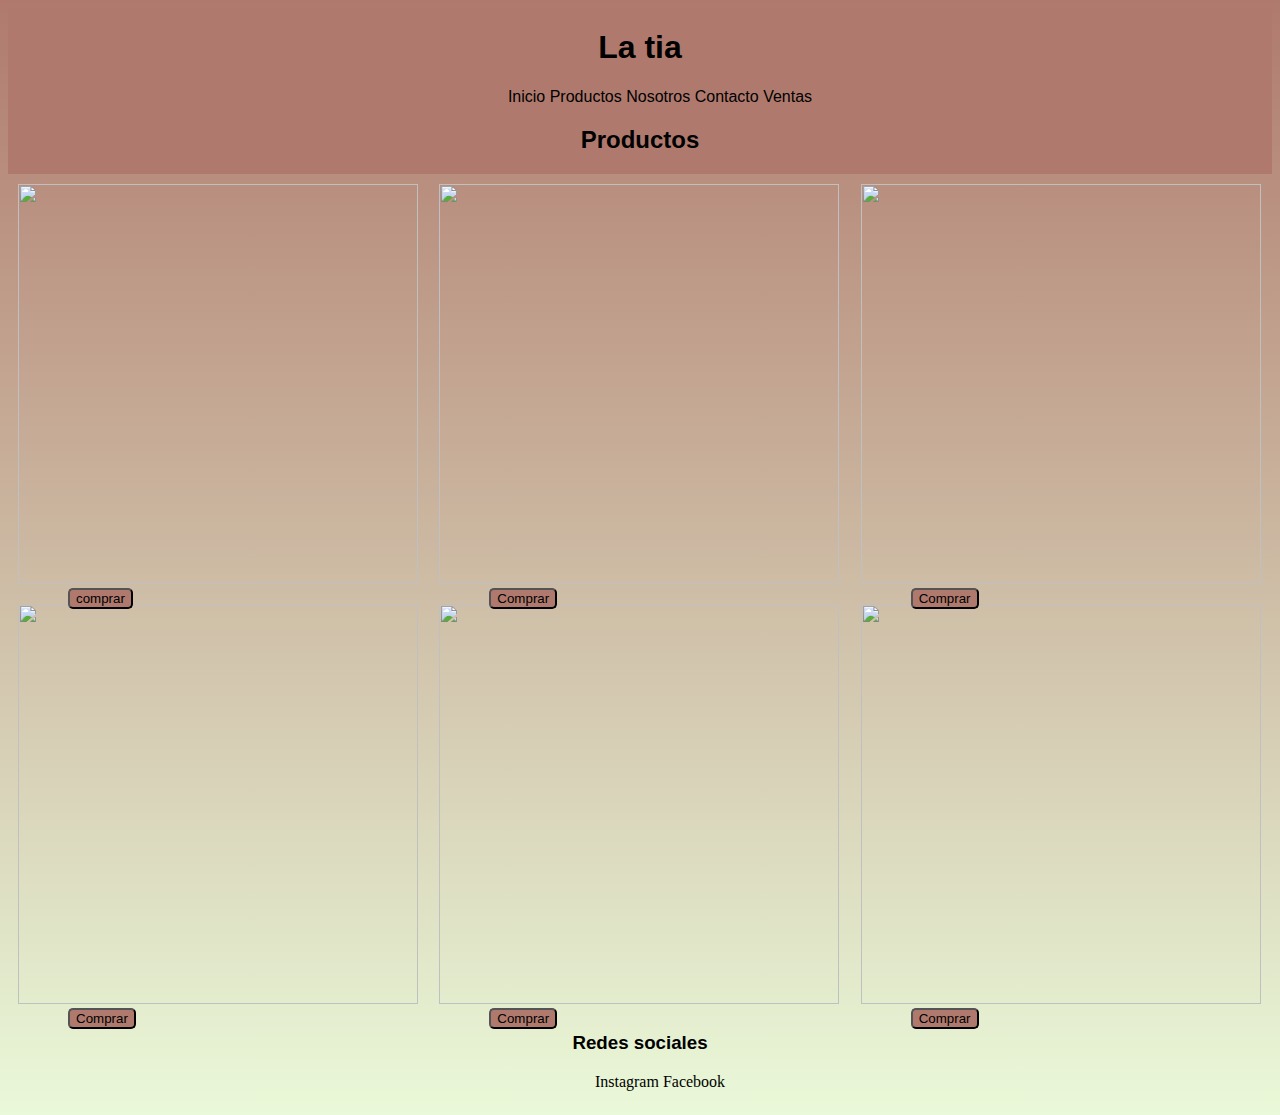
==== paginassecundarias/productos.html @ 28a7e807 "Animaciones" ====
<!DOCTYPE html>
<html lang="en">
<head>
    <meta charset="UTF-8">
    <meta http-equiv="X-UA-Compatible" content="IE=edge">
    <meta name="viewport" content="width=device-width, initial-scale=1.0">
    <title>productos</title>
    <link rel="stylesheet" href="../css/estilo.css">
    <link rel="shortcut icon" href="../img/Amapola_verde_coral_rosa_page-0001-removebg-preview.png" type="image/x-icon">
</head>
<body class="contenedorProductos">
    <header>
        <h1>La tia</h1> 
           
        
        <nav class="pruebaCentrado">
            <ul>
                <li class="menuNavegacion"><a href="../index.html">Inicio</a></li>
                <li class="menuNavegacion"><a href="productos.html">Productos</a>
                <li class="menuNavegacion"><a href="nosotros.html">Nosotros</a></li>
                <li class="menuNavegacion"><a href="contacto.html">Contacto</a></li>
                <li class="menuNavegacion"><a href="ventas.html">Ventas</a></li>
            </ul>
        </nav>
        <h2 class="subtitulo">Productos</h2>
    </header>

     

            <div class="cajaUno">
            
                <img src="../img/imagen1.jpg" alt="">
                <input class="botonComprar" type="submit" value="comprar">

            </div>

            <div class="cajaDos">

                <img src="../img/imagen2.jpg" alt="">
                <input class="botonComprar" type="submit" value="Comprar">
            </div>

            <div class="cajaTres">

                <img src="../img/Imagen6.jpg" alt="">
                <input class="botonComprar" type="submit" value="Comprar">

            </div>
       
            <div class="cajaCuatro">

                <img src="../img/imagen3.jpg" alt="">
                <input class="botonComprar" type="submit" value="Comprar">
            
            </div>

            <div class="cajaCinco">

                <img src="../img/imagen4.jpg" alt="">
                <input class="botonComprar" type="submit" value="Comprar">
            
            </div>

            <div class="cajaSeis">

                <img src="../img/imagen5.jpg" alt="">
                <input class="botonComprar" type="submit" value="Comprar">
            
            </div>
        
    
    
    <footer>
        
        <h3 class="tituloFooter">Redes sociales
        </h3>
            <ul>
            <li class="menuFooter"><a href="https://www.instagram.com/latia.hechoconamor/">Instagram</a></li>
            <li class="menuFooter"><a href="">Facebook</a></li>
            </ul>
    
    </footer>
    
</body>
</html>
---- css/estilo.css ----
@keyframes texto{
    0%{ 
        opacity: 0;
     }
     100%{
        opacity: 100;
     }
}



h1{
    color: black;
    text-align: center;
    animation-name: texto;
    animation-duration: 10s;
    animation-iteration-count: infinite;

}
.contenedor{
    display: grid;
    grid-template-areas: 
    "header header header header"
    "section1 section1 section2 section2"
    "seccion1 seccion1 section2 section2"
    "footer footer footer footer";
    background: linear-gradient(to top,  #eaf9d9,#af7a6d);
}
header{
    background-color: #af7a6d;
    background-image: url(../img/Amapola_verde_coral_rosa_page-0001-removebg-preview.png);
    background-repeat: no-repeat;
    background-position: left;
    font-family: sans-serif;
    width: 100%;
    /*position: fixed; No me queda como quiero y me tapa el texto sil o aplico*/ 
    
    grid-area: header;

}
.section1{
    grid-area: section1;
    display: flex;
    flex-direction: column;
    align-items: center;
    justify-content: center;
    margin: 15px;
    padding: 15px;
    border-radius: 5px;
}

aside{
    grid-area: section2;
    
}
a{
    color: black;
    text-decoration: none;
}
li{
    list-style-type: none;
}
.subtitulo {
    color: black;
    text-align: center;
    animation-name: texto;
    animation-duration: 10s;
    animation-iteration-count: infinite;


}


body {
    background: linear-gradient(to top,  #eaf9d9,#af7a6d);
}
.menuNavegacion{
    display: inline;
    text-align: center;
}
nav{
    text-align: center;
}



footer {
    text-align: center;
    grid-area: footer;
}
.tituloFooter{
    font-family: sans-serif;
}
.menuFooter{
    display: inline;
}
@media(max-width:768px){
    .contenedor{
        display: grid;
        grid-template-areas: 
        "header header"
        "section1 section1"
        "section1 section1"
        "section2 section2"
        "footer footer";

}
    .contenedorProductos{
    grid-template-areas: 
    "header header"
    "caja1 caja1"
    "caja2 caja2"
    "caja3 caja3"
    "caja4 caja4"
    "caja5 caja5"
    "caja6 caja6"
    "footer footer";
}
.cajaFormulario{
    margin-left: 40%;
    margin-right: 40%;
}
.botones input{
    margin-left: 40%;
    margin-right: 40%;

}
.mapa{
    display: none;
}
}


/**PAgina Productos**/
.contenedorProductos{
    display: grid;
    grid-template-areas: 
    "header header header"
    "caja1 caja2 caja3"
    "caja4 caja5 caja6"
    "footer footer footer"
    ;

}
img {
    height: 100%;
    width: 100%;
    object-fit: contain;
}
.cajaUno{
    grid-area: caja1;
    display: flex;
    padding: 10px 10px 10px 10px;
    display: block;
    height: 400px;
    width: 400px;
    transition: all 1s;
}

.cajaUno:hover{
    height: 600px;
    width: 600px;
}

.cajaDos{
    grid-area: caja2;
    display: flex;
    padding: 10px 10px 10px 10px;
    display: block;
    height: 400px;
    width: 400px;
    transition: all 1s;
}

.cajaDos:hover{
    height: 600px;
    width: 600px;
}
.cajaTres{
    grid-area: caja3;
    display: flex;
    padding: 10px 10px 10px 10px;
    display: block;
    height: 400px;
    width: 400px;
    transition: all 1s;
}

.cajaTres:hover{
    height: 600px;
    width: 600px;
}
.cajaCuatro{ 
    grid-area: caja4;
    display: flex;
    padding: 10px 10px 10px 10px;
    display: block;
    height: 400px;
    width: 400px;
    transition: all 1s;
}

.cajaCuatro:hover{
    height: 600px;
    width: 600px;
}
.cajaCinco {
    grid-area: caja5;
    display: flex;
    padding: 10px 10px 10px 10px;
    display: block;
    height: 400px;
    width: 400px;
    transition: all 1s;
}

.cajaCinco:hover{
    height: 600px;
    width: 600px;
}
.cajaSeis { 
    grid-area: caja6;
    display: flex;
    padding: 10px 10px 10px 10px;
    display: block;
    height: 400px;
    width: 400px;
    transition: all 1s;
}

.cajaSeis:hover{
    height: 600px;
    width: 600px;
}


.botonComprar {
   background-color: #af7a6d;
    font-family: sans-serif;
    border-radius: 5px;
    display: block;
    transform: translate(50px);

}



/**Pagina nosotros**/
.cajaNosotros {
    display: flex;
    place-content: center
}

/**Pagina contacto**/
.cajaFormulario{
   
    
    margin-right: 80%;
}


.botones input{
    background-color: #af7a6d;
    font-family: sans-serif;
    border-radius: 5px

}

    


.contenedorVentas{
    display: grid;
    grid-template-areas: 
    "header header header header"
    "tabla tabla mapa mapa"
    "tabla tabla mapa mapa"
    "footer footer footer footer";
}
.tabla{
    grid-area: tabla;
}

.mapa{
    grid-area: mapa;
    place-content: center;
}
@media(max-width:768px){
    .mapa{
        display: none;
    }
}

table{
    display: grid;
    place-content: center;
    
}
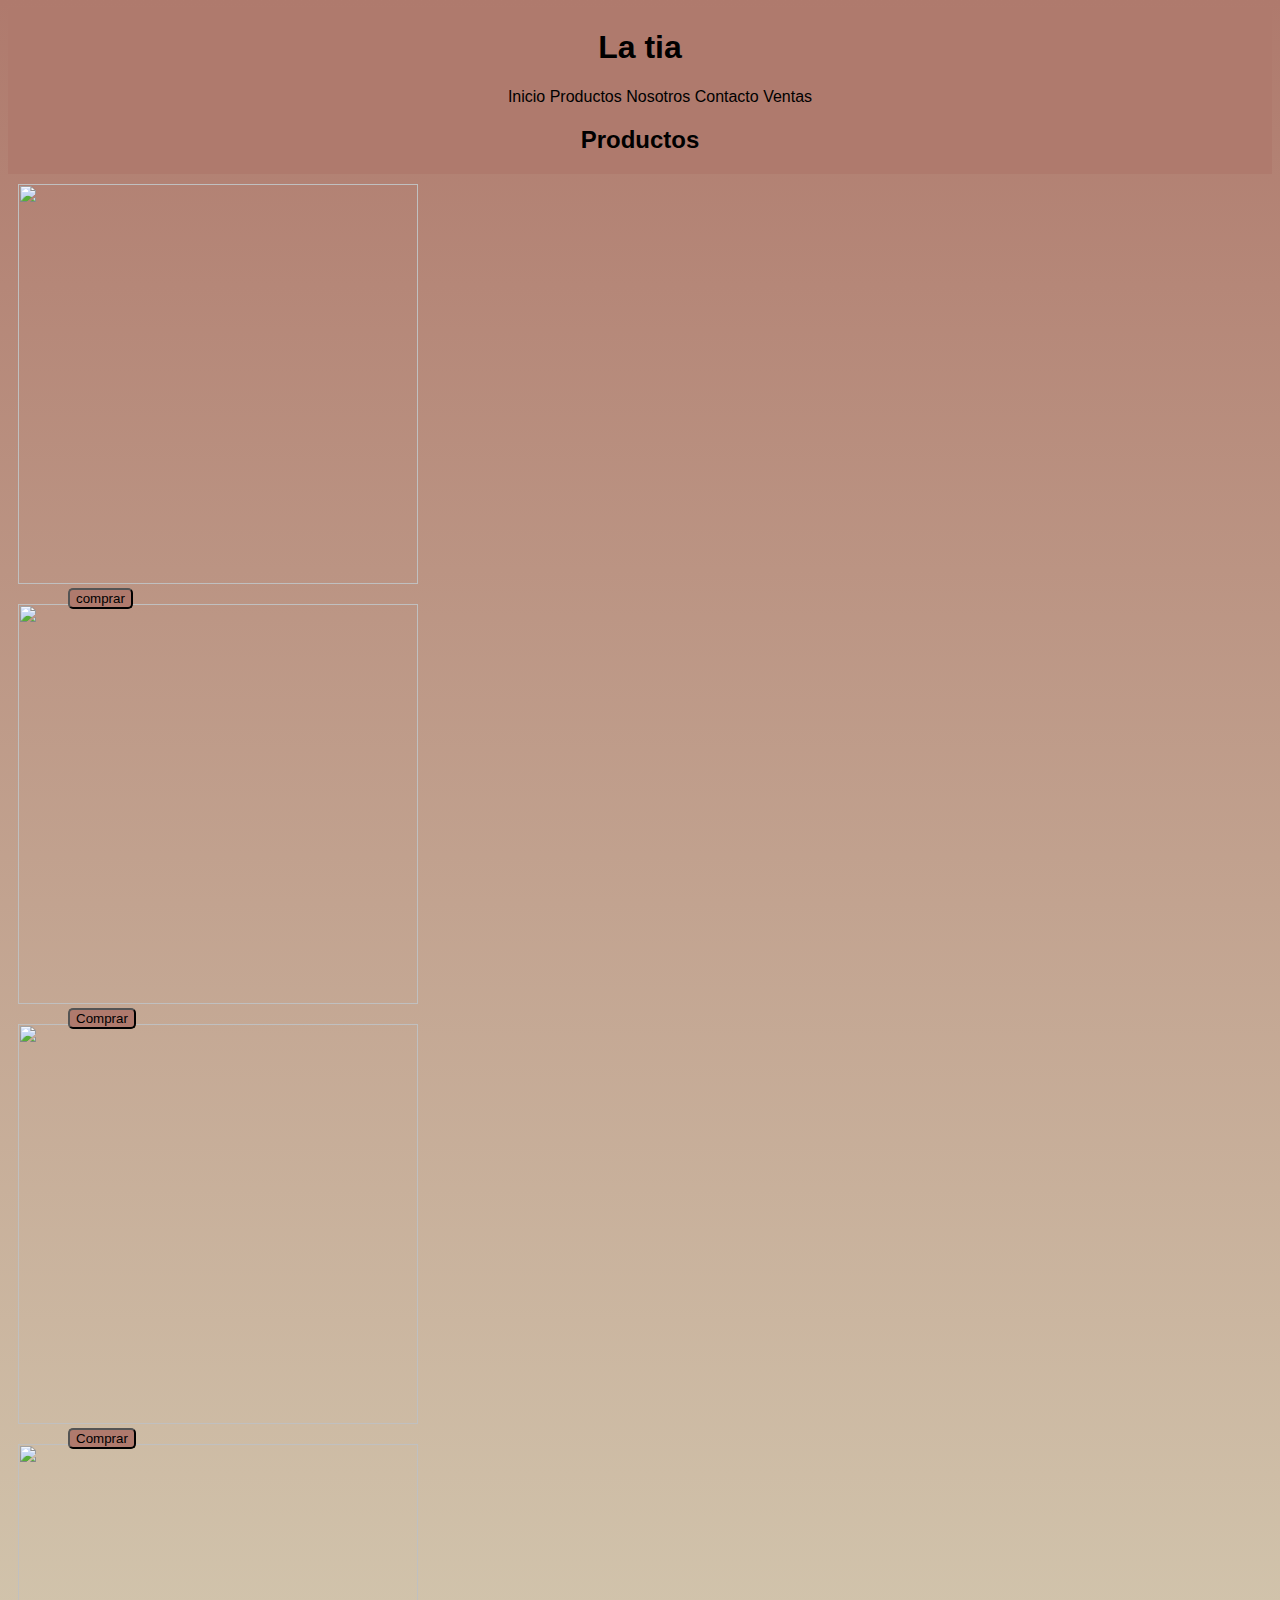
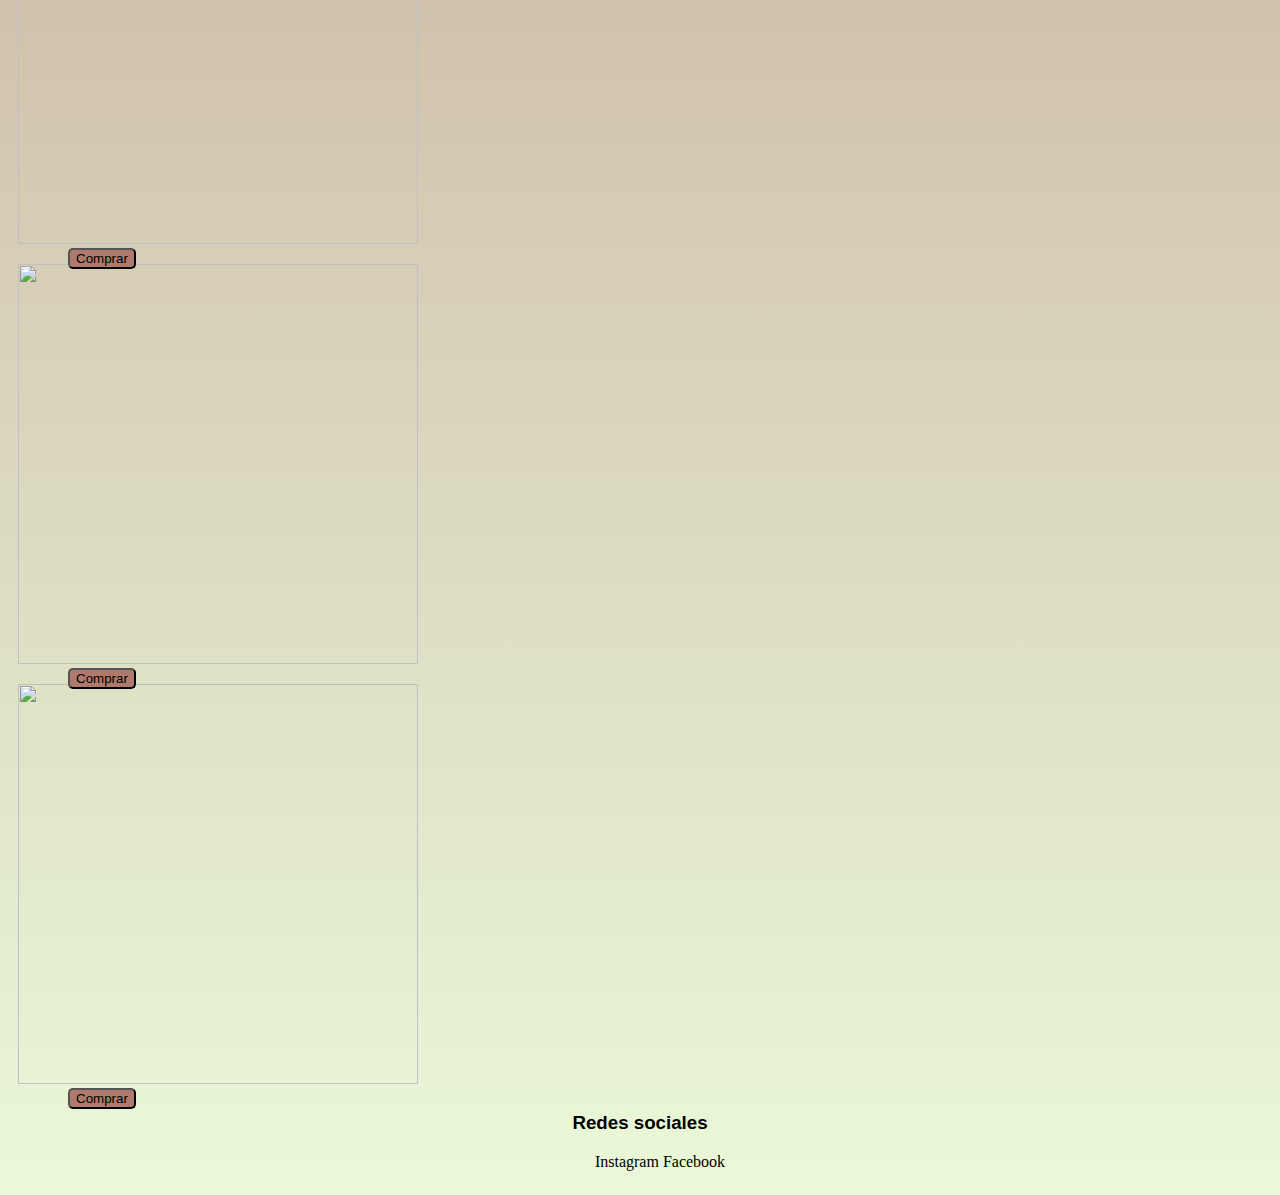
==== commit 8c56394c: "bootstrap" ====
--- a/paginassecundarias/productos.html
+++ b/paginassecundarias/productos.html
@@ -5,6 +5,8 @@
     <meta http-equiv="X-UA-Compatible" content="IE=edge">
     <meta name="viewport" content="width=device-width, initial-scale=1.0">
     <title>productos</title>
+    <!-- CSS only -->
+    <link href="https://cdn.jsdelivr.net/npm/bootstrap@5.2.0/dist/css/bootstrap.min.css" rel="stylesheet" integrity="sha384-gH2yIJqKdNHPEq0n4Mqa/HGKIhSkIHeL5AyhkYV8i59U5AR6csBvApHHNl/vI1Bx" crossorigin="anonymous">
     <link rel="stylesheet" href="../css/estilo.css">
     <link rel="shortcut icon" href="../img/Amapola_verde_coral_rosa_page-0001-removebg-preview.png" type="image/x-icon">
 </head>
@@ -26,47 +28,60 @@
     </header>
 
      
+        <div class="row">
+            <div class="col-xl-4 col-md-6 col-sm-12">
+                <div class="cajaUno">
+                    <img src="../img/imagen1.jpg" alt="">
+                    <input class="botonComprar" type="submit" value="comprar">
 
-            <div class="cajaUno">
-            
-                <img src="../img/imagen1.jpg" alt="">
-                <input class="botonComprar" type="submit" value="comprar">
-
+                </div>
             </div>
 
-            <div class="cajaDos">
 
-                <img src="../img/imagen2.jpg" alt="">
-                <input class="botonComprar" type="submit" value="Comprar">
+            <div class="col-xl-4 col-md-6 col-sm-12">
+                <div class="cajaDos">
+
+                    <img src="../img/imagen2.jpg" alt="">
+                    <input class="botonComprar" type="submit" value="Comprar">
+                </div>
             </div>
 
-            <div class="cajaTres">
+            <div class="col-xl-4 col-md-6 col-sm-12">
+                <div class="cajaTres">
 
-                <img src="../img/Imagen6.jpg" alt="">
-                <input class="botonComprar" type="submit" value="Comprar">
+                    <img src="../img/Imagen6.jpg" alt="">
+                    <input class="botonComprar" type="submit" value="Comprar">
 
+                </div>
             </div>
        
-            <div class="cajaCuatro">
+            <div class="col-xl-4 col-md-6 col-sm-12">
+                <div class="cajaCuatro">
 
-                <img src="../img/imagen3.jpg" alt="">
-                <input class="botonComprar" type="submit" value="Comprar">
+                    <img src="../img/imagen3.jpg" alt="">
+                    <input class="botonComprar" type="submit" value="Comprar">
             
+                </div>
             </div>
 
-            <div class="cajaCinco">
+            <div class="col-xl-4 col-md-6 col-sm-12">
+                <div class="cajaCinco">
 
-                <img src="../img/imagen4.jpg" alt="">
-                <input class="botonComprar" type="submit" value="Comprar">
+                    <img src="../img/imagen4.jpg" alt="">
+                    <input class="botonComprar" type="submit" value="Comprar">
             
+                </div>
             </div>
 
-            <div class="cajaSeis">
+            <div class="col-xl-4 col-md-6 col-sm-12">
+                <div class="cajaSeis">
 
-                <img src="../img/imagen5.jpg" alt="">
-                <input class="botonComprar" type="submit" value="Comprar">
+                    <img src="../img/imagen5.jpg" alt="">
+                    <input class="botonComprar" type="submit" value="Comprar">
             
+                </div>
             </div>
+        </div>
         
     
     
@@ -80,6 +95,8 @@
             </ul>
     
     </footer>
+    <!-- JavaScript Bundle with Popper -->
+<script src="https://cdn.jsdelivr.net/npm/bootstrap@5.2.0/dist/js/bootstrap.bundle.min.js" integrity="sha384-A3rJD856KowSb7dwlZdYEkO39Gagi7vIsF0jrRAoQmDKKtQBHUuLZ9AsSv4jD4Xa" crossorigin="anonymous"></script>
     
 </body>
 </html>--- a/css/estilo.css
+++ b/css/estilo.css
@@ -106,17 +106,7 @@
         "footer footer";
 
 }
-    .contenedorProductos{
-    grid-template-areas: 
-    "header header"
-    "caja1 caja1"
-    "caja2 caja2"
-    "caja3 caja3"
-    "caja4 caja4"
-    "caja5 caja5"
-    "caja6 caja6"
-    "footer footer";
-}
+   
 .cajaFormulario{
     margin-left: 40%;
     margin-right: 40%;
@@ -155,13 +145,9 @@
     display: block;
     height: 400px;
     width: 400px;
-    transition: all 1s;
-}
-
-.cajaUno:hover{
-    height: 600px;
-    width: 600px;
-}
+
+}
+
 
 .cajaDos{
     grid-area: caja2;
@@ -170,13 +156,9 @@
     display: block;
     height: 400px;
     width: 400px;
-    transition: all 1s;
-}
-
-.cajaDos:hover{
-    height: 600px;
-    width: 600px;
-}
+}
+
+
 .cajaTres{
     grid-area: caja3;
     display: flex;
@@ -184,13 +166,9 @@
     display: block;
     height: 400px;
     width: 400px;
-    transition: all 1s;
-}
-
-.cajaTres:hover{
-    height: 600px;
-    width: 600px;
-}
+}
+
+
 .cajaCuatro{ 
     grid-area: caja4;
     display: flex;
@@ -198,13 +176,10 @@
     display: block;
     height: 400px;
     width: 400px;
-    transition: all 1s;
-}
-
-.cajaCuatro:hover{
-    height: 600px;
-    width: 600px;
-}
+    
+}
+
+
 .cajaCinco {
     grid-area: caja5;
     display: flex;
@@ -212,13 +187,10 @@
     display: block;
     height: 400px;
     width: 400px;
-    transition: all 1s;
-}
-
-.cajaCinco:hover{
-    height: 600px;
-    width: 600px;
-}
+    
+}
+
+
 .cajaSeis { 
     grid-area: caja6;
     display: flex;
@@ -226,13 +198,9 @@
     display: block;
     height: 400px;
     width: 400px;
-    transition: all 1s;
-}
-
-.cajaSeis:hover{
-    height: 600px;
-    width: 600px;
-}
+}
+
+
 
 
 .botonComprar {
